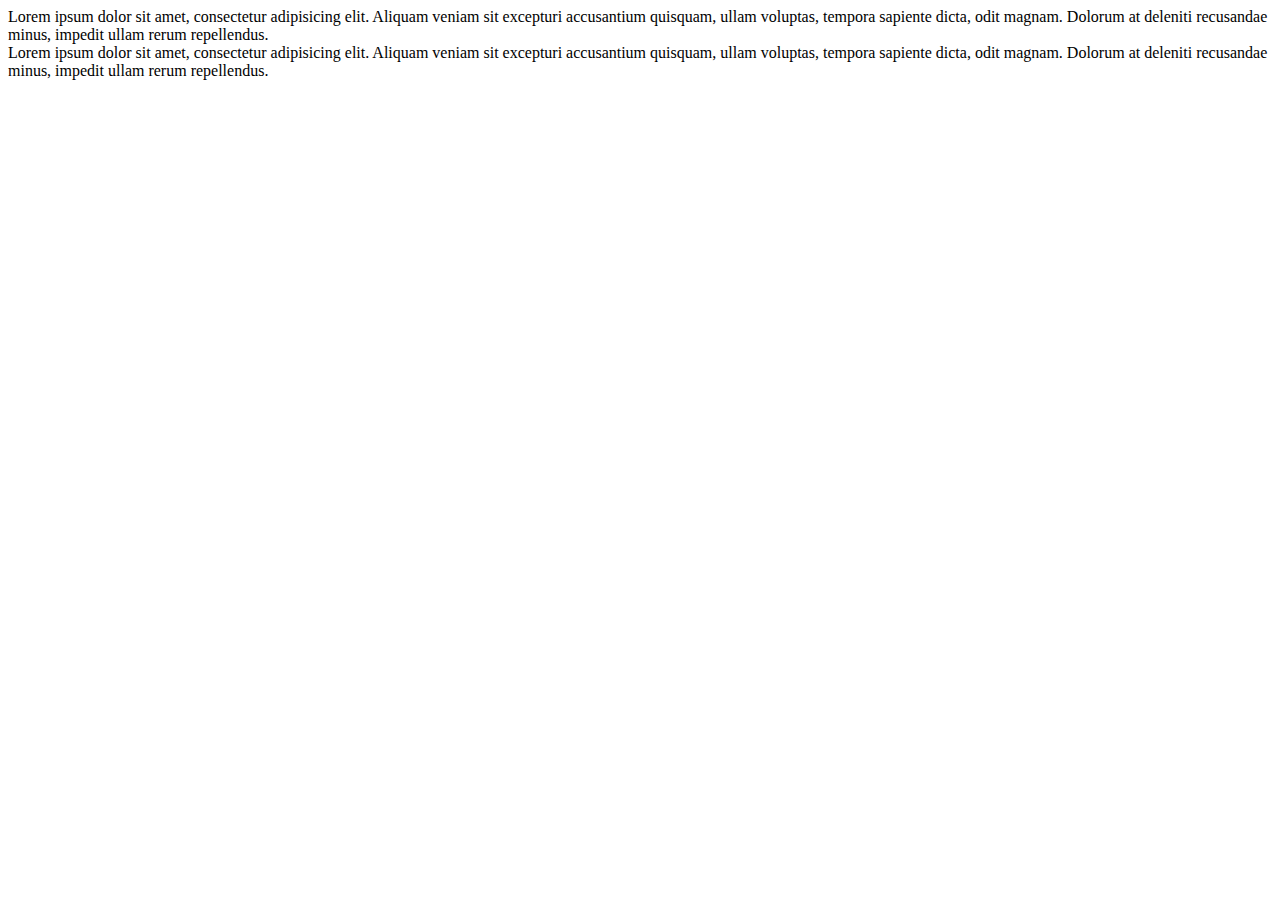
==== css/index.html @ b7e8bc4d "git 14b" ====
<!DOCTYPE html>
<html lang="en">
<head>
	<meta charset="UTF-8">
	<title>Box-sizing</title>
	
	<link rel="stylesheet" href="style.css">
</head>
<body>
	<div class="box">Lorem ipsum dolor sit amet, consectetur adipisicing elit. Aliquam veniam sit excepturi accusantium quisquam, ullam voluptas, tempora sapiente dicta, odit magnam. Dolorum at deleniti recusandae minus, impedit ullam rerum repellendus.</div>
	<div class="box">Lorem ipsum dolor sit amet, consectetur adipisicing elit. Aliquam veniam sit excepturi accusantium quisquam, ullam voluptas, tempora sapiente dicta, odit magnam. Dolorum at deleniti recusandae minus, impedit ullam rerum repellendus.</div>
</body>
</html>
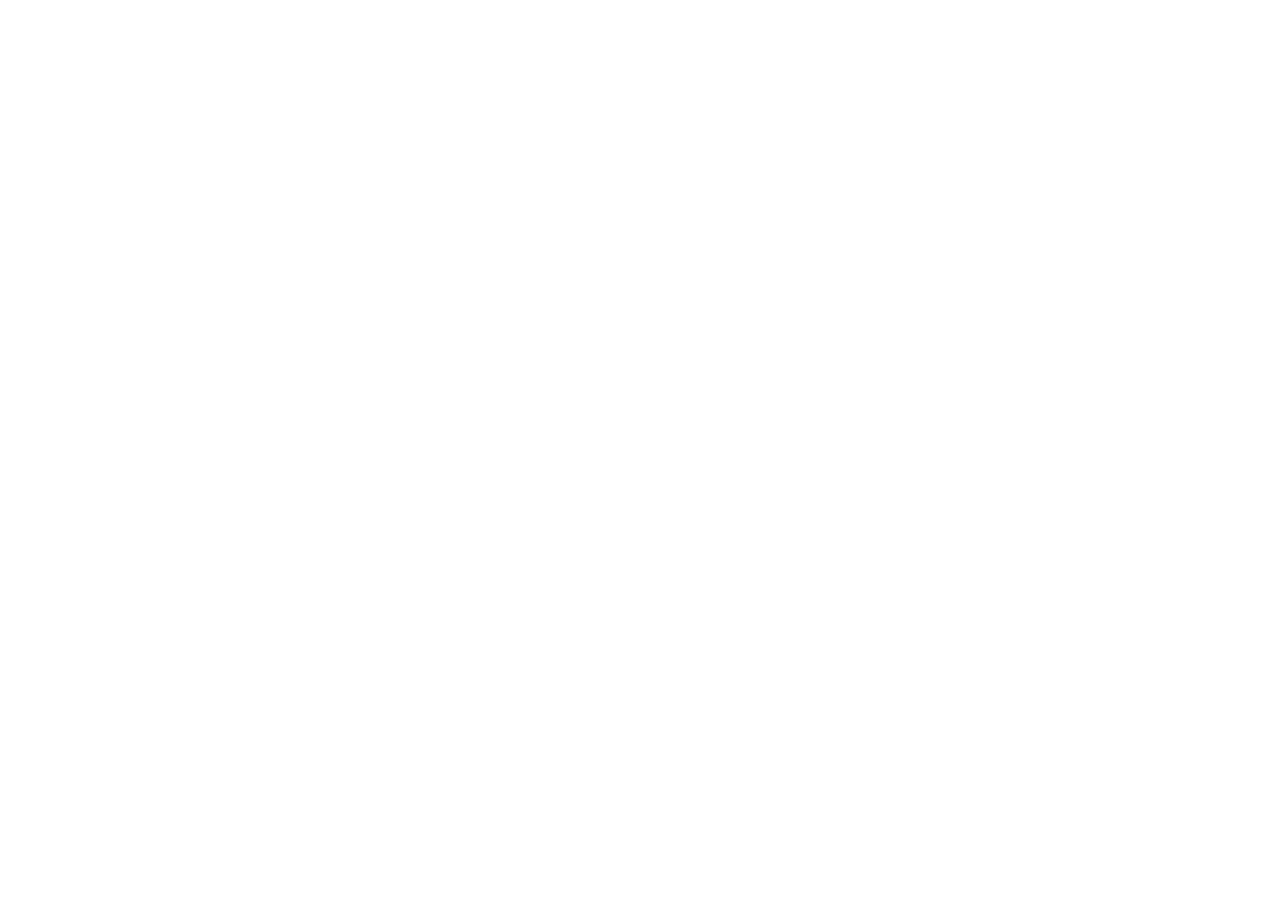
==== commit 51463ed9: "css 14d" ====
--- a/css/index.html
+++ b/css/index.html
@@ -4,7 +4,7 @@
 	<meta charset="UTF-8">
 	<title>Box-sizing</title>
 	
-	<link rel="stylesheet" href="style.css">
+	<link rel="stylesheet" href="css/style.css">
 </head>
 <body>
 	<div class="box">Lorem ipsum dolor sit amet, consectetur adipisicing elit. Aliquam veniam sit excepturi accusantium quisquam, ullam voluptas, tempora sapiente dicta, odit magnam. Dolorum at deleniti recusandae minus, impedit ullam rerum repellendus.</div>
--- a/css/css/style.css
+++ b/css/css/style.css
@@ -0,0 +1,13 @@
+body {
+    font-size:0;
+}
+
+box {
+    font-size: 16px;
+    height: 300px;
+    width: 50%;
+    float: left;
+    background-color: plum;
+    border: 10px solid fuchsia;
+
+}